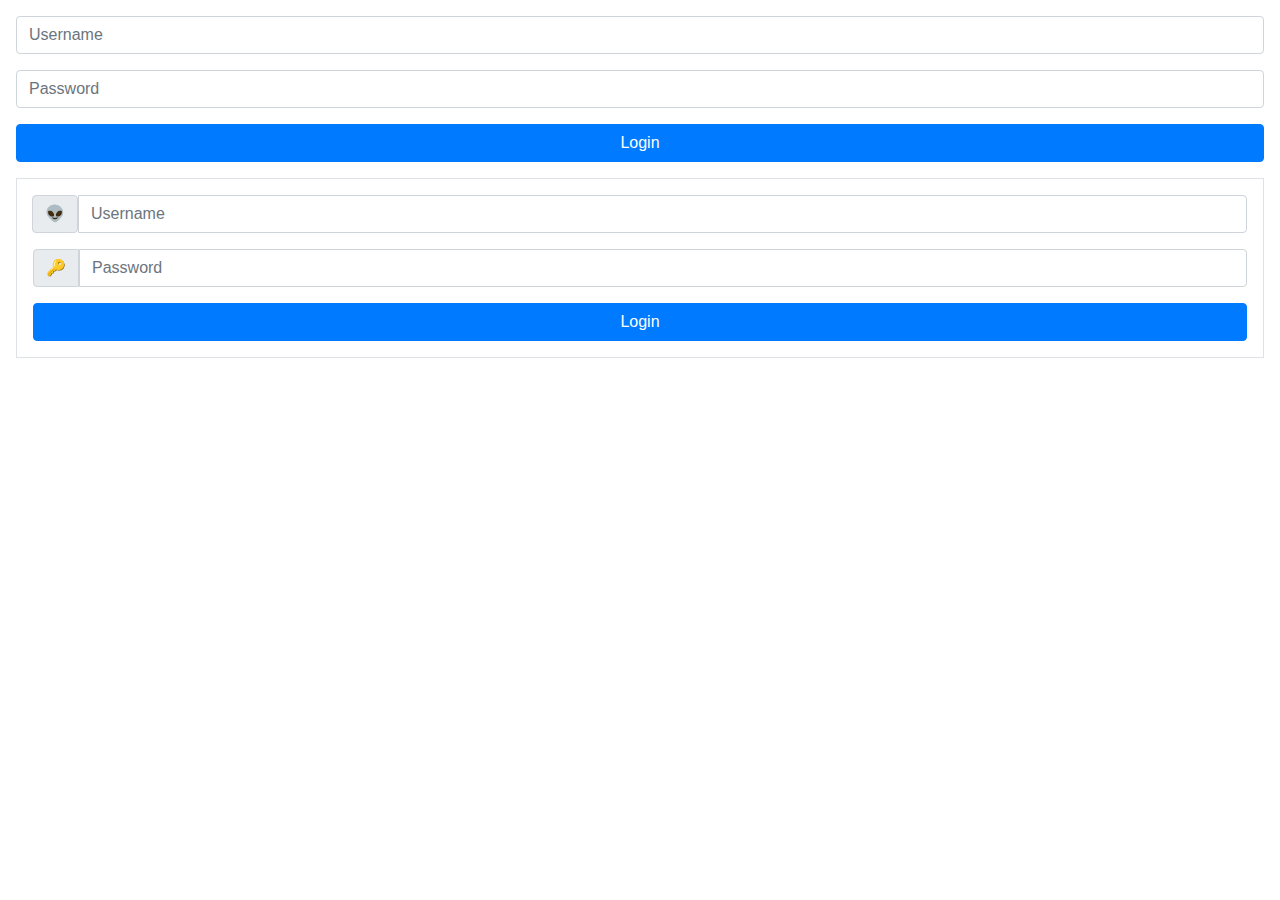
==== actividad-3/index.html @ e409a311 "Create index.html" ====
<!doctype html>
<html>

<head>
	<title>Titulo de Pagina</title>
	<link rel="stylesheet" href="https://stackpath.bootstrapcdn.com/bootstrap/4.4.1/css/bootstrap.min.css"
		integrity="sha384-Vkoo8x4CGsO3+Hhxv8T/Q5PaXtkKtu6ug5TOeNV6gBiFeWPGFN9MuhOf23Q9Ifjh" crossorigin="anonymous">
</head>

<body class="m-3">
	<input type="text" class="form-control mb-3" placeholder="Username"></input>
	<input type="password" class="form-control" placeholder="Password"></input>
	<button class="btn btn-primary w-100 mt-3">Login</button>
	<div class="form-group mt-3 border p-3">
		<div class="input-group">
			<div class="input-group-prepend">
			</div>
			<span class="input-group-text">👽</span>
			<input type="text" class="form-control" placeholder="Username"></input>
		</div>
		<div class="input-group mt-3">
			<div class="input-group input-group-prepend">
				<span class="input-group-text">🔑</span>
				<input type="password" class="form-control" placeholder="Password"></input>
			</div>
			<button class="btn btn-primary w-100 mt-3">Login</button>
		</div>
</body>

</html>
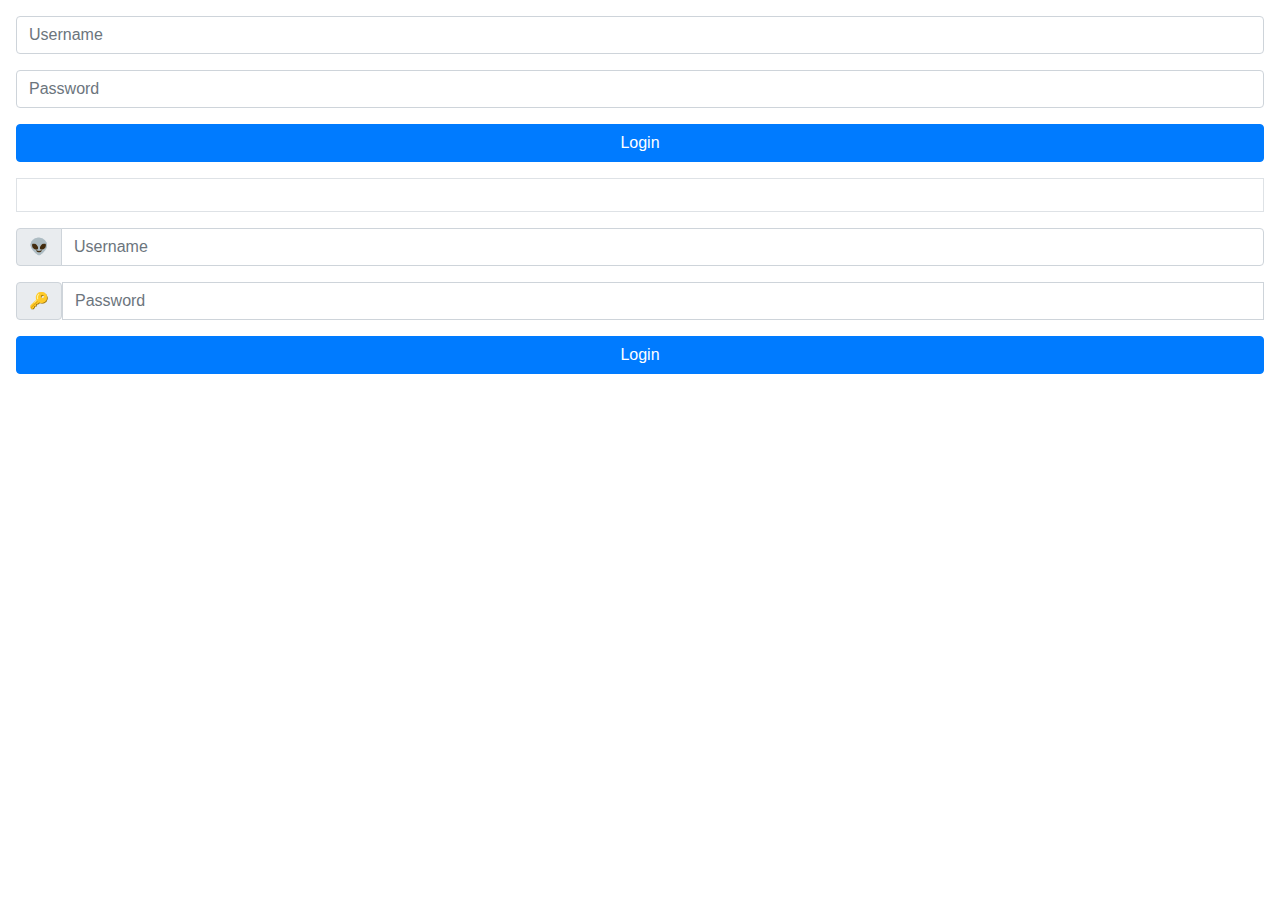
==== commit 569878c0: "Update index.html" ====
--- a/actividad-3/index.html
+++ b/actividad-3/index.html
@@ -11,20 +11,19 @@
 	<input type="text" class="form-control mb-3" placeholder="Username"></input>
 	<input type="password" class="form-control" placeholder="Password"></input>
 	<button class="btn btn-primary w-100 mt-3">Login</button>
-	<div class="form-group mt-3 border p-3">
+	<div class="form-group mt-3 border p-3"></div>
+
 		<div class="input-group">
 			<div class="input-group-prepend">
+		<span class="input-group-text">👽</span>
 			</div>
-			<span class="input-group-text">👽</span>
 			<input type="text" class="form-control" placeholder="Username"></input>
 		</div>
 		<div class="input-group mt-3">
-			<div class="input-group input-group-prepend">
+			<div class="input-group input-group-prepend"></div>
 				<span class="input-group-text">🔑</span>
 				<input type="password" class="form-control" placeholder="Password"></input>
-			</div>
 			<button class="btn btn-primary w-100 mt-3">Login</button>
-		</div>
 </body>
 
 </html>
